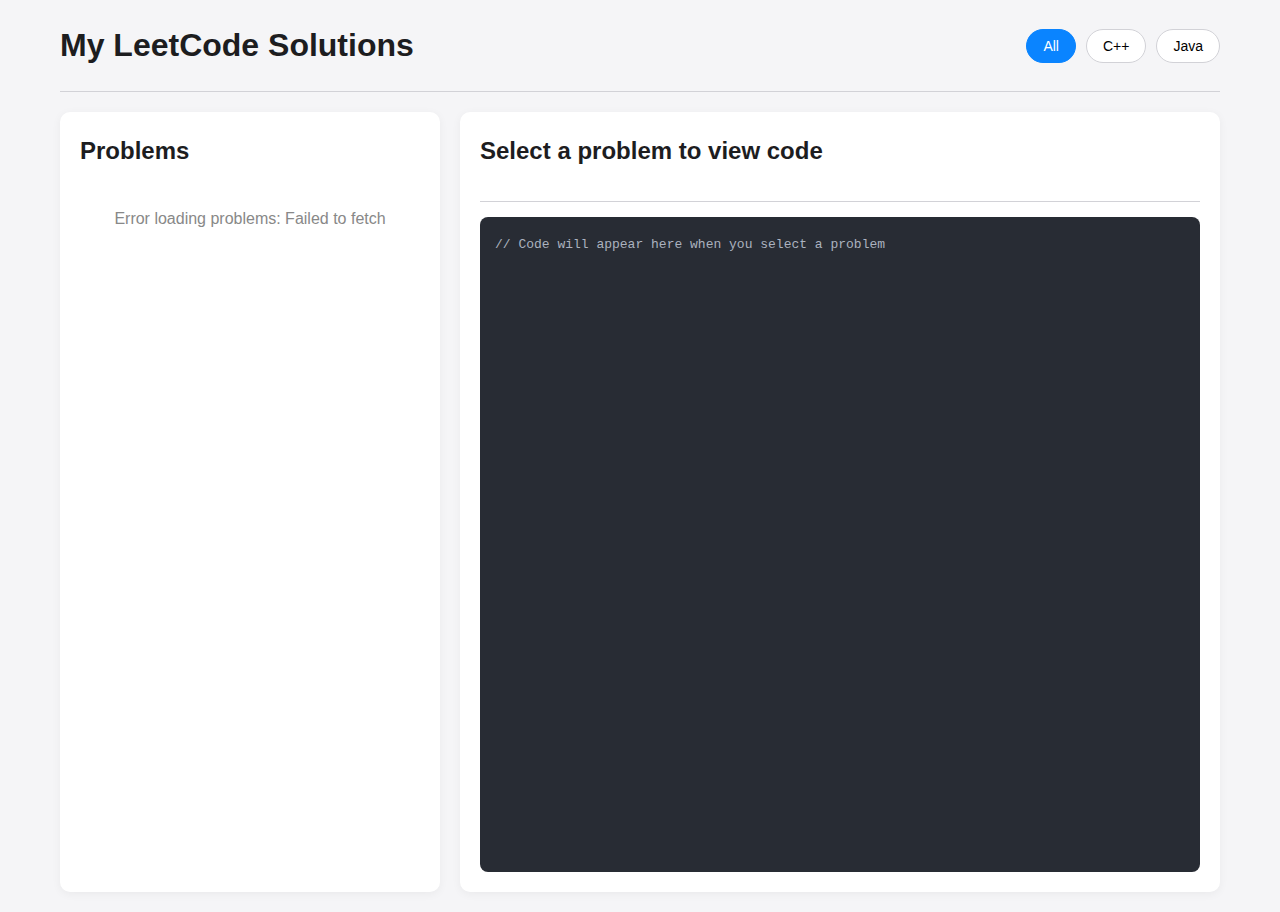
==== problems/index.html @ 7c5ab3c7 "testeando web" ====
<!DOCTYPE html>
<html lang="en">
<head>
    <meta charset="UTF-8">
    <meta name="viewport" content="width=device-width, initial-scale=1.0">
    <title>LeetCode Solutions Viewer</title>
    <link rel="stylesheet" href="styles.css">
</head>
<body>
    <div class="container">
        <header>
            <h1>My LeetCode Solutions</h1>
            <div class="filters">
                <button class="filter-btn active" data-language="all">All</button>
                <button class="filter-btn" data-language="cpp">C++</button>
                <button class="filter-btn" data-language="java">Java</button>
            </div>
        </header>
        
        <main>
            <div class="problems-list">
                <h2>Problems</h2>
                <div id="problems-container">
                    <!-- Problems will be loaded here -->
                    <div class="loading">Loading problems...</div>
                </div>
            </div>
            
            <div class="code-viewer">
                <div class="code-header">
                    <h2 id="problem-title">Select a problem to view code</h2>
                    <span id="problem-language" class="language-badge"></span>
                </div>
                <pre id="code-display"><code>// Code will appear here when you select a problem</code></pre>
            </div>
        </main>
    </div>

    <script src="script.js"></script>
</body>
</html>
---- problems/styles.css ----
:root {
  --primary-color: #0a84ff;
  --secondary-color: #30d158;
  --background-color: #f5f5f7;
  --card-color: #ffffff;
  --text-color: #1d1d1f;
  --border-color: #d2d2d7;
  --hover-color: #f0f0f0;
  --cpp-color: #f34b7d;
  --java-color: #b07219;
}

* {
  margin: 0;
  padding: 0;
  box-sizing: border-box;
}

body {
  font-family: -apple-system, BlinkMacSystemFont, "Segoe UI", Roboto, Oxygen, Ubuntu, Cantarell, "Open Sans",
    "Helvetica Neue", sans-serif;
  background-color: var(--background-color);
  color: var(--text-color);
  line-height: 1.6;
}

.container {
  max-width: 1200px;
  margin: 0 auto;
  padding: 20px;
}

header {
  display: flex;
  justify-content: space-between;
  align-items: center;
  margin-bottom: 20px;
  padding-bottom: 20px;
  border-bottom: 1px solid var(--border-color);
}

h1,
h2 {
  color: var(--text-color);
}

.filters {
  display: flex;
  gap: 10px;
}

.filter-btn {
  background-color: var(--card-color);
  border: 1px solid var(--border-color);
  border-radius: 20px;
  padding: 8px 16px;
  cursor: pointer;
  font-size: 14px;
  transition: all 0.2s ease;
}

.filter-btn:hover {
  background-color: var(--hover-color);
}

.filter-btn.active {
  background-color: var(--primary-color);
  color: white;
  border-color: var(--primary-color);
}

main {
  display: grid;
  grid-template-columns: 1fr 2fr;
  gap: 20px;
  height: calc(100vh - 120px);
}

.problems-list,
.code-viewer {
  background-color: var(--card-color);
  border-radius: 10px;
  box-shadow: 0 2px 10px rgba(0, 0, 0, 0.05);
  padding: 20px;
  overflow: hidden;
  display: flex;
  flex-direction: column;
}

.problems-list h2,
.code-viewer h2 {
  margin-bottom: 15px;
}

#problems-container {
  overflow-y: auto;
  flex-grow: 1;
}

.problem-item {
  padding: 12px 15px;
  border-radius: 8px;
  margin-bottom: 8px;
  cursor: pointer;
  transition: background-color 0.2s ease;
  display: flex;
  justify-content: space-between;
  align-items: center;
}

.problem-item:hover {
  background-color: var(--hover-color);
}

.problem-item.active {
  background-color: rgba(10, 132, 255, 0.1);
  border-left: 3px solid var(--primary-color);
}

.language-badge {
  font-size: 12px;
  padding: 3px 8px;
  border-radius: 12px;
  font-weight: 600;
}

.language-badge.cpp {
  background-color: rgba(243, 75, 125, 0.1);
  color: var(--cpp-color);
}

.language-badge.java {
  background-color: rgba(176, 114, 25, 0.1);
  color: var(--java-color);
}

.code-header {
  display: flex;
  justify-content: space-between;
  align-items: center;
  margin-bottom: 15px;
  padding-bottom: 15px;
  border-bottom: 1px solid var(--border-color);
}

#code-display {
  background-color: #282c34;
  color: #abb2bf;
  padding: 15px;
  border-radius: 8px;
  overflow-y: auto;
  flex-grow: 1;
  font-family: "Courier New", Courier, monospace;
  white-space: pre-wrap;
  line-height: 1.5;
}

.loading {
  text-align: center;
  padding: 20px;
  color: #888;
}

/* Responsive design */
@media (max-width: 768px) {
  header {
    flex-direction: column;
    align-items: flex-start;
  }

  .filters {
    margin-top: 15px;
  }

  main {
    grid-template-columns: 1fr;
    height: auto;
  }

  .problems-list,
  .code-viewer {
    height: 50vh;
  }
}
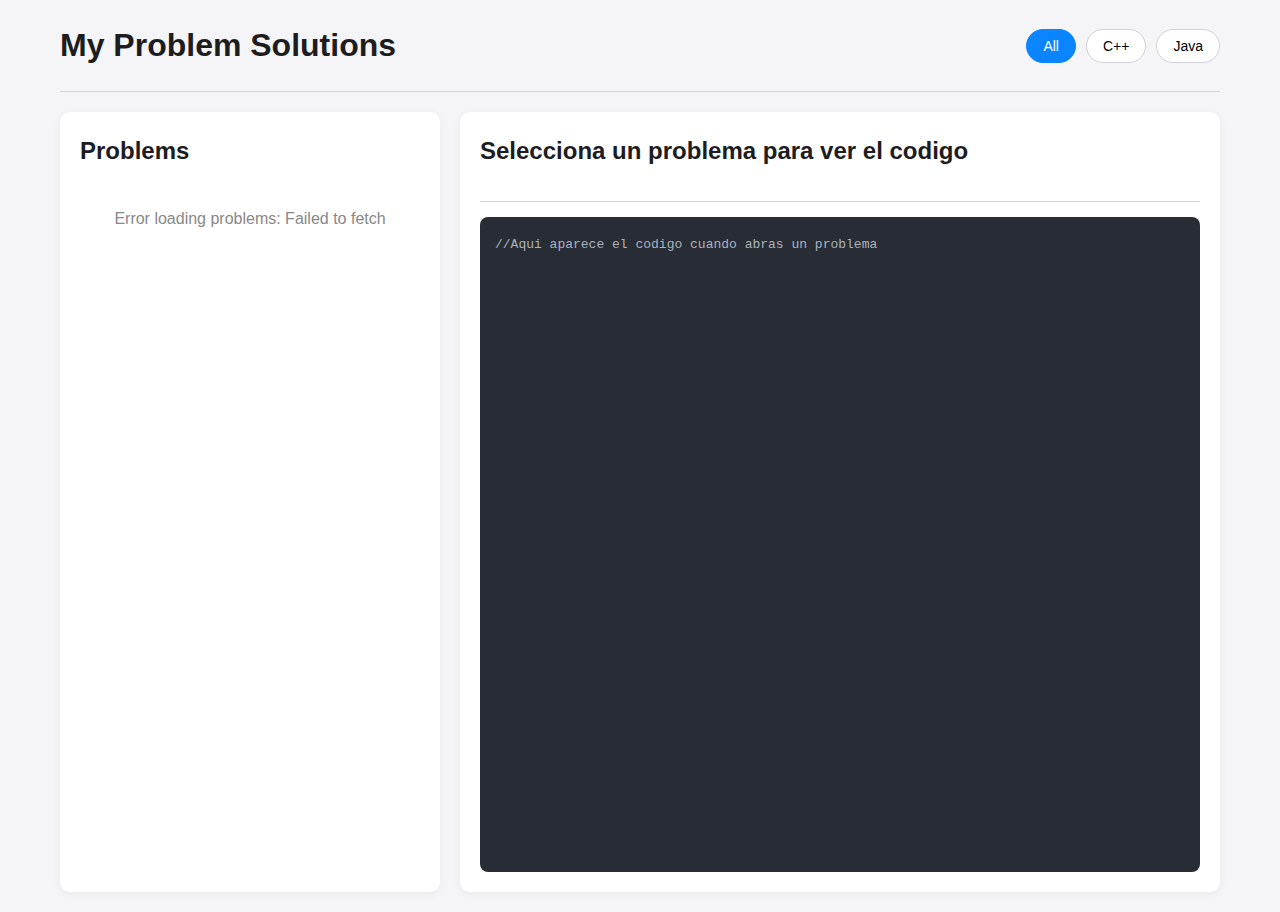
==== commit dc912abd: "cambios" ====
--- a/problems/index.html
+++ b/problems/index.html
@@ -3,13 +3,13 @@
 <head>
     <meta charset="UTF-8">
     <meta name="viewport" content="width=device-width, initial-scale=1.0">
-    <title>LeetCode Solutions Viewer</title>
+    <title>Solutions Viewer</title>
     <link rel="stylesheet" href="styles.css">
 </head>
 <body>
     <div class="container">
         <header>
-            <h1>My LeetCode Solutions</h1>
+            <h1>My Problem Solutions</h1>
             <div class="filters">
                 <button class="filter-btn active" data-language="all">All</button>
                 <button class="filter-btn" data-language="cpp">C++</button>
@@ -28,10 +28,10 @@
             
             <div class="code-viewer">
                 <div class="code-header">
-                    <h2 id="problem-title">Select a problem to view code</h2>
+                    <h2 id="problem-title">Selecciona un problema para ver el codigo</h2>
                     <span id="problem-language" class="language-badge"></span>
                 </div>
-                <pre id="code-display"><code>// Code will appear here when you select a problem</code></pre>
+                <pre id="code-display"><code>//Aqui aparece el codigo cuando abras un problema</code></pre>
             </div>
         </main>
     </div>
